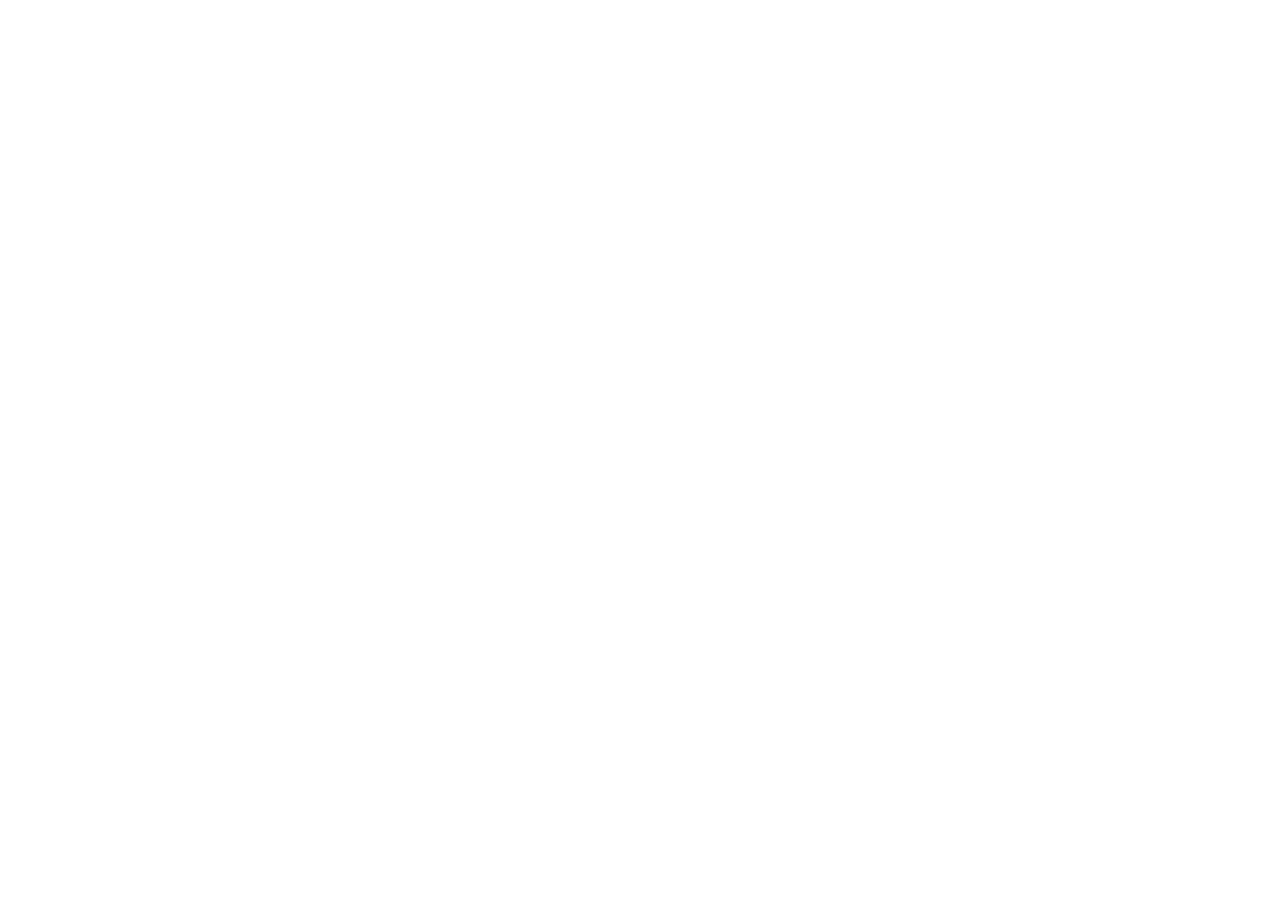
==== index.html @ 104187d0 "first commit" ====
<!doctype html>
<html lang="fr">
    <head>
      <meta charset = "Utf-8"/>
      <title>.</title>
      <link rel="icon" type="img/png" href=""/>
      <link rel="stylesheet" type ="text/css" href="css/stylesheet.css"/>
      </head>
        <body>
        </body>
</html>
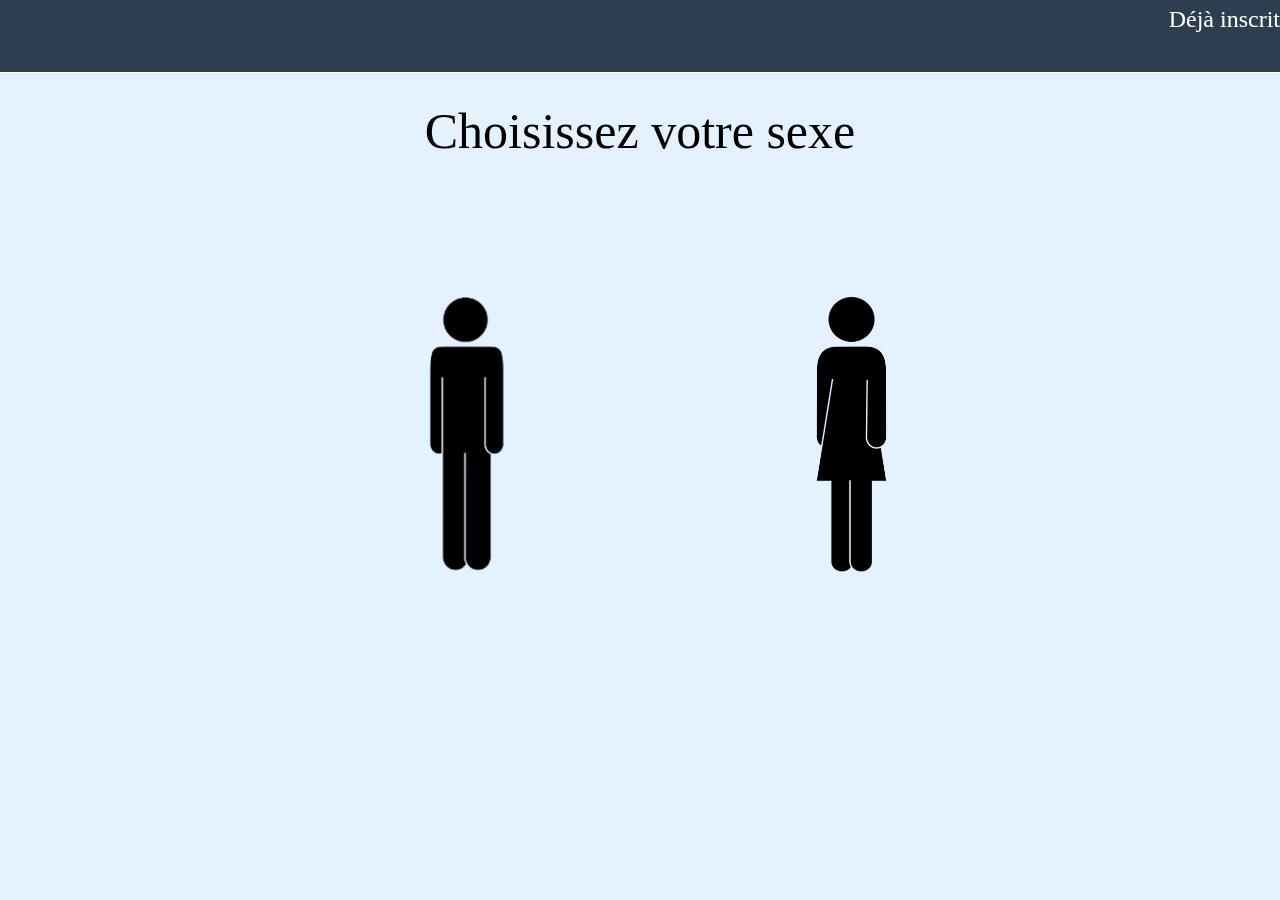
==== commit 568d7671: "ajout de l'index" ====
--- a/index.html
+++ b/index.html
@@ -2,10 +2,28 @@
 <html lang="fr">
     <head>
       <meta charset = "Utf-8"/>
-      <title>.</title>
+      <title>Sport</title>
       <link rel="icon" type="img/png" href=""/>
-      <link rel="stylesheet" type ="text/css" href="css/stylesheet.css"/>
+      <link rel="stylesheet" type ="text/css" href="css/stylesheetindex.css"/>
       </head>
         <body>
-        </body>
+          <div id='contain'>
+            <div class="nav">
+              <p class="p_nav"> Déjà inscrit </p>
+            </div>
+          <header>
+          </header>
+          <div class="text">
+            <p class="choice"> Choisissez votre sexe </p>
+          </div>
+            <a href="#########">
+          <div class="imgman">
+          </div>
+        </a>
+        <a href="###">
+          <div class="imgwom">
+          </div>
+        </a>
+        </contain>
+        <div>
 </html>
--- a/css/stylesheetindex.css
+++ b/css/stylesheetindex.css
@@ -0,0 +1,52 @@
+  body {
+background-color :#E4f1fe;
+margin: 0;
+padding: 0;
+}
+  .nav {
+    position: fixed;
+    background-color: #2c3e50;
+    height:90px;
+    width:100%;
+    border-bottom: 1px solid white ;
+    margin-top:-120px;
+  }
+  .imgman {
+  float : left;
+  margin-left: 32%;
+  margin-top:6%;
+  width : 200px;
+    height : 300px;
+    display : block;
+    background : url("img/man.png") no-repeat;
+}
+.imgman:hover {
+  background-image: url("img/man2.png");
+  width: 200px;
+  height: 300px;
+}
+  .imgwom {
+  float: left;
+  margin-top: 6.50%;
+  margin-left: 15%;
+  width : 100px;
+    height : 300px;
+    display : block;
+    background : url("img/woman.png") no-repeat;
+}
+.imgwom:hover{
+  background-image: url("img/woman2.png");
+  width: 200px;
+  height: 300px;
+}
+  .p_nav {
+  color: white;
+  text-align: right;
+  font-size: 24px;
+}
+.choice {
+  font-size: 50px;
+  color: black;
+  margin-top: 8%;
+  text-align: center;
+}
